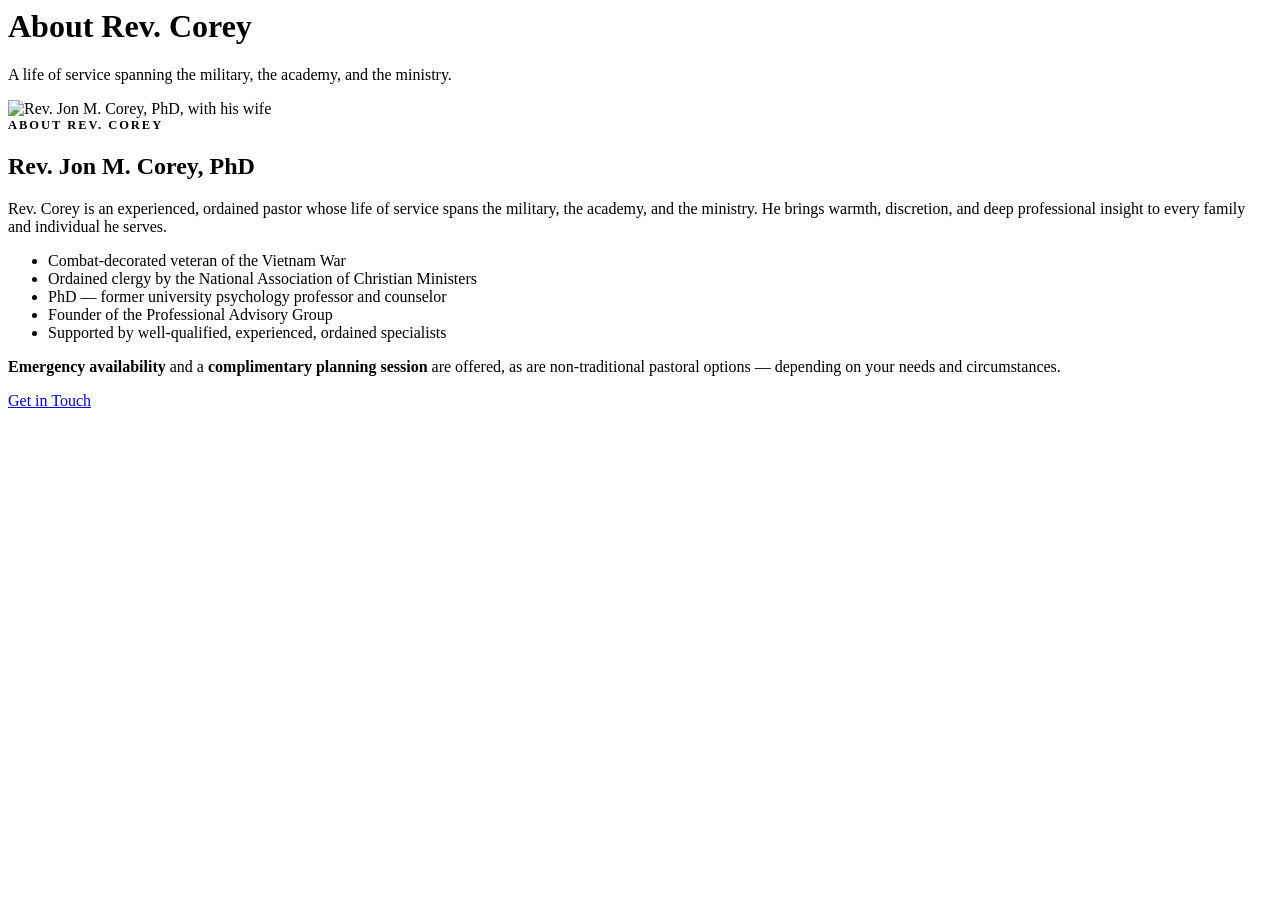
==== public/about.html @ b6359db0 "Add admin client/invoice management, booking actions, client notes, email notifications; add about, " ====
<meta charset="utf-8">
<meta name="viewport" content="width=device-width, initial-scale=1">
<title>About Rev. Jon M. Corey, PhD — Professional Advisory Group</title>
<meta name="description" content="About Rev. Jon M. Corey, PhD — combat-decorated Vietnam veteran, ordained clergy, former university psychology professor, and founder of the Professional Advisory Group.">
<link rel="stylesheet" href="/css/styles.css">
<body data-page="about">
<div id="site-header"></div>

<div class="page-head">
  <div class="container">
    <h1>About Rev. Corey</h1>
    <p>A life of service spanning the military, the academy, and the ministry.</p>
  </div>
</div>

<section class="block">
  <div class="container about-grid">
    <div class="about-photo"><img src="/img/corey-couple.jpg" alt="Rev. Jon M. Corey, PhD, with his wife"></div>
    <div>
      <div class="eyebrow" style="color:var(--gold-dark);text-transform:uppercase;letter-spacing:.16em;font-size:.78rem;font-weight:700;">About Rev. Corey</div>
      <h2>Rev. Jon M. Corey, PhD</h2>
      <p class="muted">
        Rev. Corey is an experienced, ordained pastor whose life of service spans the
        military, the academy, and the ministry. He brings warmth, discretion, and deep
        professional insight to every family and individual he serves.
      </p>
      <ul class="credentials">
        <li>Combat-decorated veteran of the Vietnam War</li>
        <li>Ordained clergy by the National Association of Christian Ministers</li>
        <li>PhD &mdash; former university psychology professor and counselor</li>
        <li>Founder of the Professional Advisory Group</li>
        <li>Supported by well-qualified, experienced, ordained specialists</li>
      </ul>
      <p class="mt-2">
        <strong>Emergency availability</strong> and a <strong>complimentary planning session</strong>
        are offered, as are non-traditional pastoral options — depending on your needs and circumstances.
      </p>
      <a href="/contact" class="btn btn-navy mt-1">Get in Touch</a>
    </div>
  </div>
</section>

<div id="site-footer"></div>
<script src="/js/layout.js"></script>
</body>
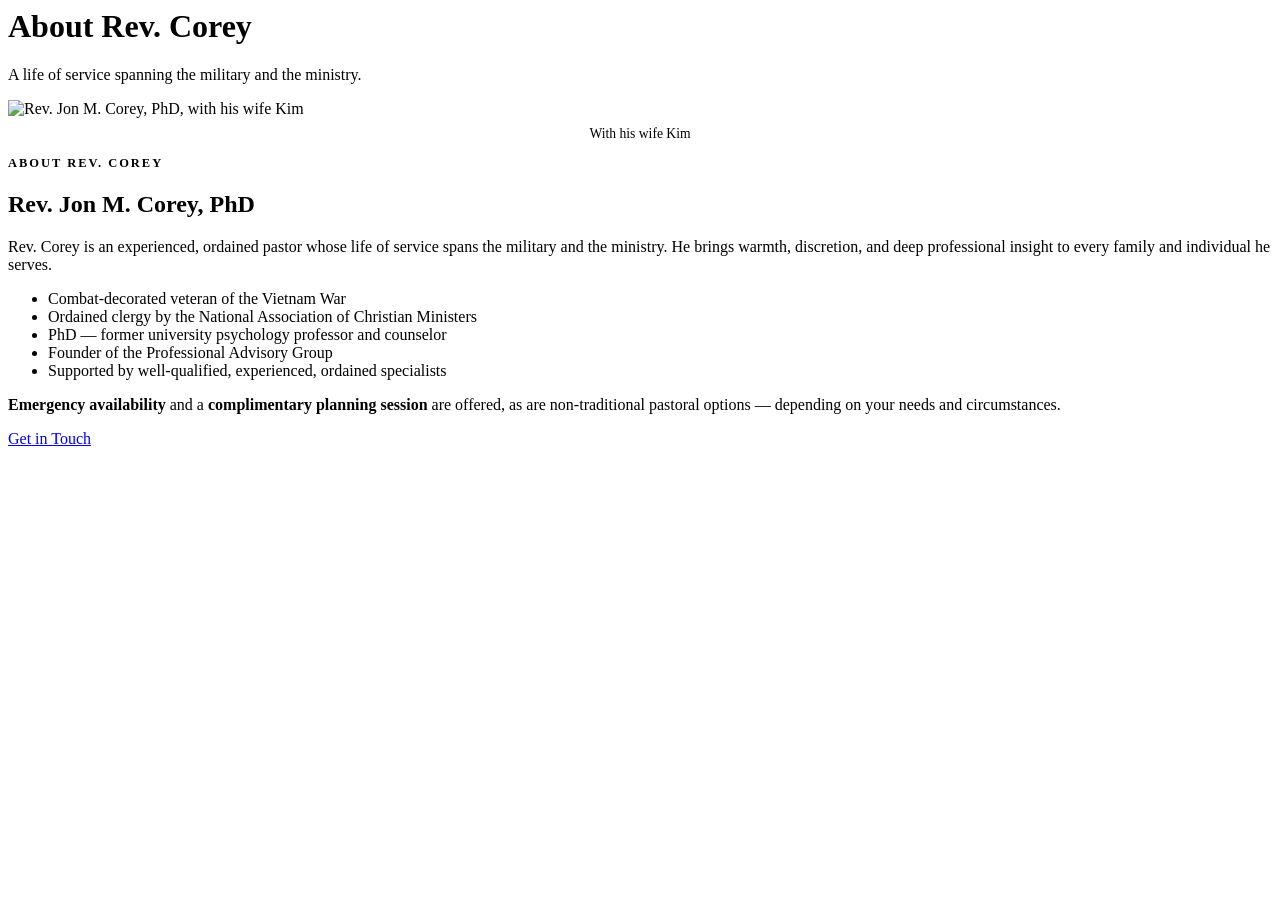
==== commit 4bb53bea: "About: align with client content — remove 'the academy', add wife Kim caption" ====
--- a/public/about.html
+++ b/public/about.html
@@ -9,19 +9,22 @@
 <div class="page-head">
   <div class="container">
     <h1>About Rev. Corey</h1>
-    <p>A life of service spanning the military, the academy, and the ministry.</p>
+    <p>A life of service spanning the military and the ministry.</p>
   </div>
 </div>
 
 <section class="block">
   <div class="container about-grid">
-    <div class="about-photo"><img src="/img/corey-couple.jpg" alt="Rev. Jon M. Corey, PhD, with his wife"></div>
+    <div class="about-photo">
+        <img src="/img/corey-couple.jpg" alt="Rev. Jon M. Corey, PhD, with his wife Kim">
+        <p class="muted" style="text-align:center;font-size:.85rem;margin-top:.5rem;">With his wife Kim</p>
+      </div>
     <div>
       <div class="eyebrow" style="color:var(--gold-dark);text-transform:uppercase;letter-spacing:.16em;font-size:.78rem;font-weight:700;">About Rev. Corey</div>
       <h2>Rev. Jon M. Corey, PhD</h2>
       <p class="muted">
         Rev. Corey is an experienced, ordained pastor whose life of service spans the
-        military, the academy, and the ministry. He brings warmth, discretion, and deep
+        military and the ministry. He brings warmth, discretion, and deep
         professional insight to every family and individual he serves.
       </p>
       <ul class="credentials">
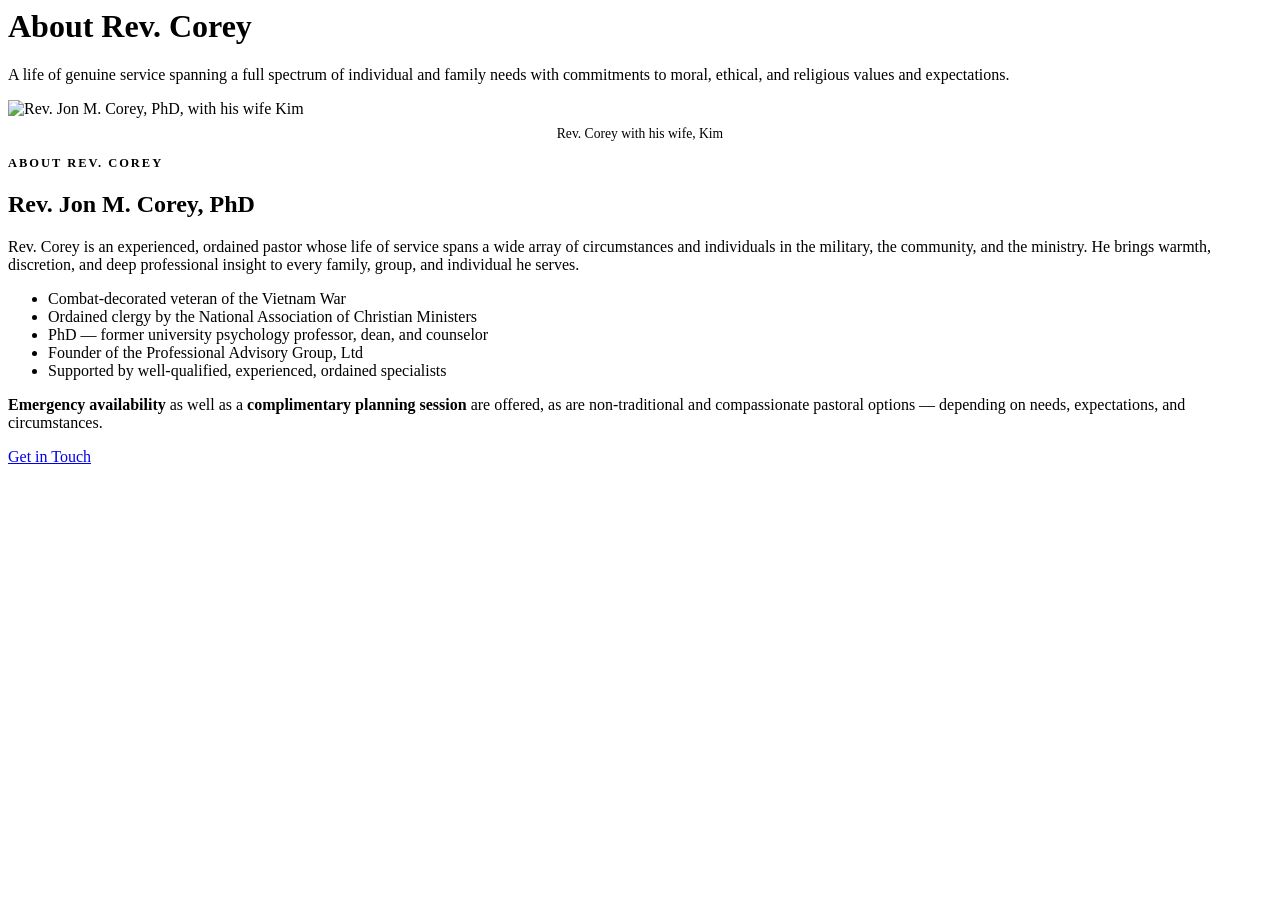
==== commit 8a0763af: "Apply client content edits across Home, About, Contact, Scheduling pages" ====
--- a/public/about.html
+++ b/public/about.html
@@ -9,7 +9,7 @@
 <div class="page-head">
   <div class="container">
     <h1>About Rev. Corey</h1>
-    <p>A life of service spanning the military and the ministry.</p>
+    <p>A life of genuine service spanning a full spectrum of individual and family needs with commitments to moral, ethical, and religious values and expectations.</p>
   </div>
 </div>
 
@@ -17,26 +17,27 @@
   <div class="container about-grid">
     <div class="about-photo">
         <img src="/img/corey-couple.jpg" alt="Rev. Jon M. Corey, PhD, with his wife Kim">
-        <p class="muted" style="text-align:center;font-size:.85rem;margin-top:.5rem;">With his wife Kim</p>
+        <p class="muted" style="text-align:center;font-size:.85rem;margin-top:.5rem;">Rev. Corey with his wife, Kim</p>
       </div>
     <div>
       <div class="eyebrow" style="color:var(--gold-dark);text-transform:uppercase;letter-spacing:.16em;font-size:.78rem;font-weight:700;">About Rev. Corey</div>
       <h2>Rev. Jon M. Corey, PhD</h2>
       <p class="muted">
-        Rev. Corey is an experienced, ordained pastor whose life of service spans the
-        military and the ministry. He brings warmth, discretion, and deep
-        professional insight to every family and individual he serves.
+        Rev. Corey is an experienced, ordained pastor whose life of service spans a wide
+        array of circumstances and individuals in the military, the community, and the
+        ministry. He brings warmth, discretion, and deep professional insight to every
+        family, group, and individual he serves.
       </p>
       <ul class="credentials">
         <li>Combat-decorated veteran of the Vietnam War</li>
         <li>Ordained clergy by the National Association of Christian Ministers</li>
-        <li>PhD &mdash; former university psychology professor and counselor</li>
-        <li>Founder of the Professional Advisory Group</li>
+        <li>PhD &mdash; former university psychology professor, dean, and counselor</li>
+        <li>Founder of the Professional Advisory Group, Ltd</li>
         <li>Supported by well-qualified, experienced, ordained specialists</li>
       </ul>
       <p class="mt-2">
-        <strong>Emergency availability</strong> and a <strong>complimentary planning session</strong>
-        are offered, as are non-traditional pastoral options — depending on your needs and circumstances.
+        <strong>Emergency availability</strong> as well as a <strong>complimentary planning session</strong>
+        are offered, as are non-traditional and compassionate pastoral options — depending on needs, expectations, and circumstances.
       </p>
       <a href="/contact" class="btn btn-navy mt-1">Get in Touch</a>
     </div>
